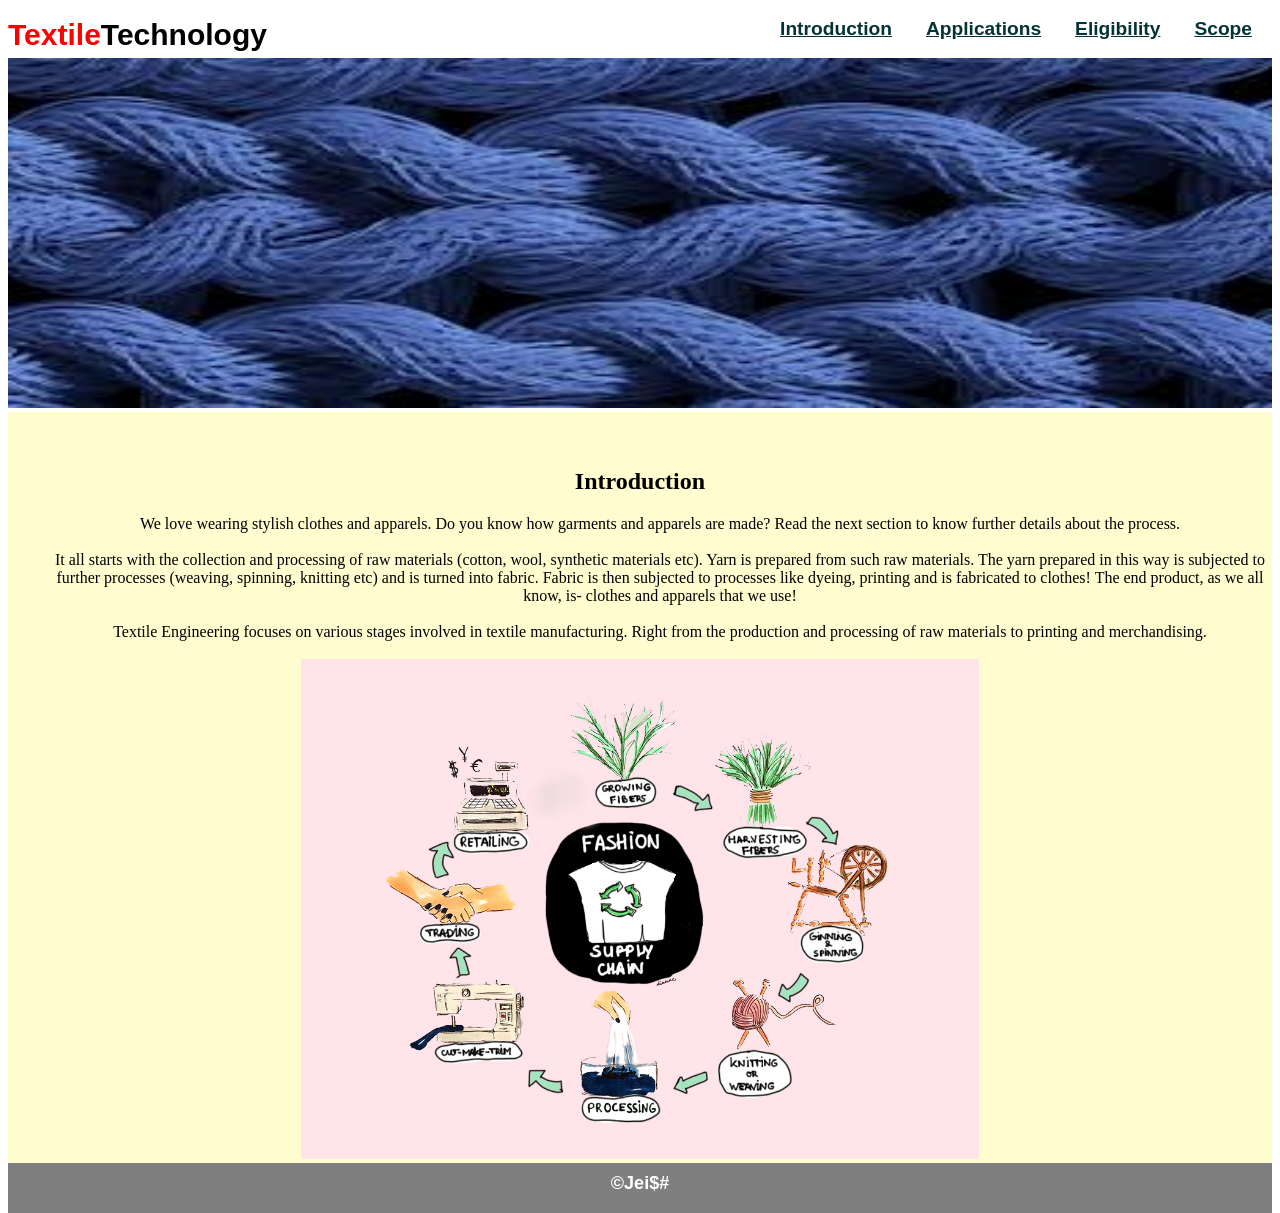
==== proj0/project01.html @ 961c82c0 "commit" ====
<!DOCTYPE html>
<html lang="en">
<head>
    <meta charset="UTF-8">
    <meta name="viewport" content="width=device-width, initial-scale=1.0">
    <title>Home</title>
    <link rel="stylesheet" href="style1.css">
    <style>
		nav a {
			padding: 30px 20px 20px 10px;
			color: aqua;
			font-family: Arial, Helvetica, sans-serif;
			font-size: larger;
			font-weight: bold;
		}
	</style>
</head>
<header style="height: 40px; text-align: right; padding-top: 10px;">
    <nav>
        <b  style="float: left; font-size: 30px; font-family: Impact, Haettenschweiler, 'Arial Narrow Bold', sans-serif; color:red;">Textile</b>
        <b  style="float: left; font-size: 30px; font-family: Impact, Haettenschweiler, 'Arial Narrow Bold', sans-serif; color:black;">Technology</b>
        <a href="./project01.html" style="color:rgb(4, 51, 54);">Introduction</a>
        <a href="./companies1.html" style="color:rgb(4, 51, 54);">Applications</a>
        <a href="./eligibility1.html" style="color:rgb(4, 51, 54);">Eligibility</a>
        <a href="./scope1.html" style="color:rgb(4, 51, 54);">Scope</a>
    </nav>
</header>
<body>
    <img src="./pic.jpg" width="100%" height="350px">
    <div class="main" style="text-align: center;">
        <div class="introducion">
            <br><br>
            <h2>Introduction</h2>
            <dd>We love wearing stylish clothes and apparels. Do you know how garments and apparels are made? Read the next section to know further details about the process.</dd>
        </div>
        <br>
        <d1>
         	<dd>It all starts with the collection and processing of raw materials (cotton, wool, synthetic materials etc). Yarn is prepared from such raw materials. The yarn prepared in this way is subjected to further processes (weaving, spinning, knitting etc) and is turned into fabric. Fabric is then subjected to processes like dyeing, printing and is fabricated to clothes! The end product, as we all know, is- clothes and apparels that we use!</dd>
        </d1>
        <br>
        <d1>
        	<dd>Textile Engineering focuses on various stages involved in textile manufacturing. Right from the production and processing of raw materials to printing and merchandising.</dd>
        </d1>
        <br>
        <img src="./processflow.jpg" height="500px">
    </div>
    <footer class="page-footer font-small blue">

        <!-- Copyright -->
        <div class="footer-copyright text-center py-3">©Jei$#
          <!-- <a href="https://mdbootstrap.com/"> MDBootstrap.com</a> -->
        </div>
        <!-- Copyright -->
  </footer>
</body>
</html>
---- proj0/style1.css ----
html, body {
  height: 100%;
  position: relative;
}

footer {
  position: absolute;
  bottom: 10;
  width: 100%;
  height: 40px;
  background: #7f7f7f;
  color: white;
  font-family: Arial, Helvetica, sans-serif;
  font-size: large;
  font-weight: bold;
  text-align: center;
  padding-top: 10px;
}

.main, .career, .eligibility, .companies {
  background-color: #fffdd0;
}
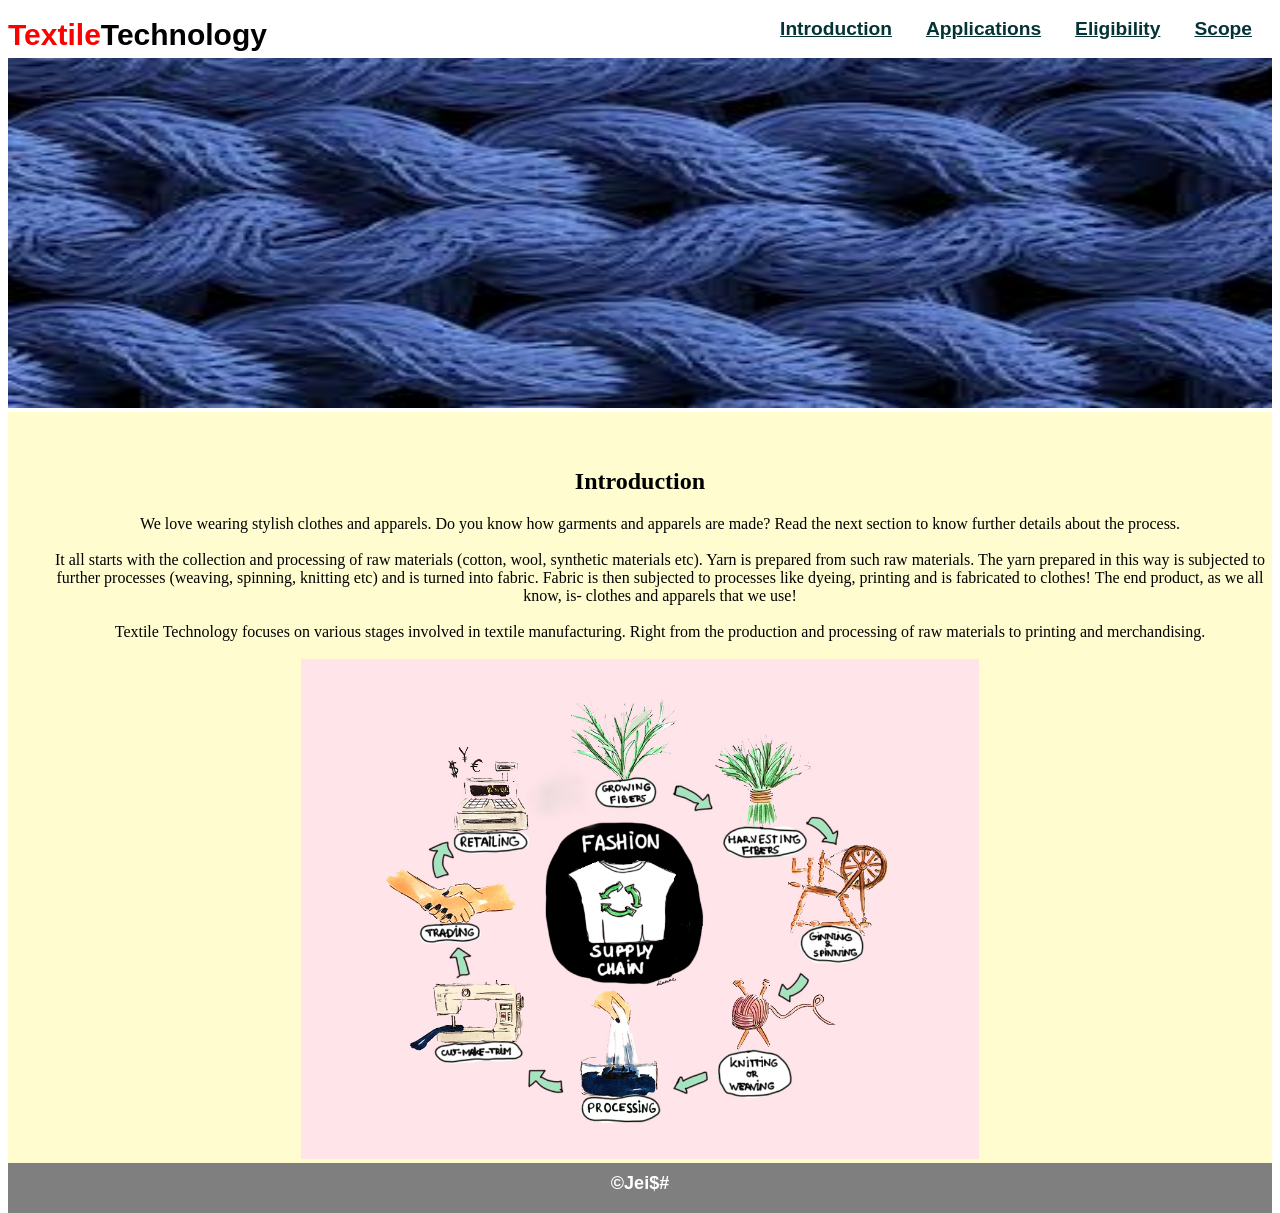
==== commit 8166de7f: "added README.md" ====
--- a/proj0/project01.html
+++ b/proj0/project01.html
@@ -39,7 +39,7 @@
         </d1>
         <br>
         <d1>
-        	<dd>Textile Engineering focuses on various stages involved in textile manufacturing. Right from the production and processing of raw materials to printing and merchandising.</dd>
+        	<dd>Textile Technology focuses on various stages involved in textile manufacturing. Right from the production and processing of raw materials to printing and merchandising.</dd>
         </d1>
         <br>
         <img src="./processflow.jpg" height="500px">
